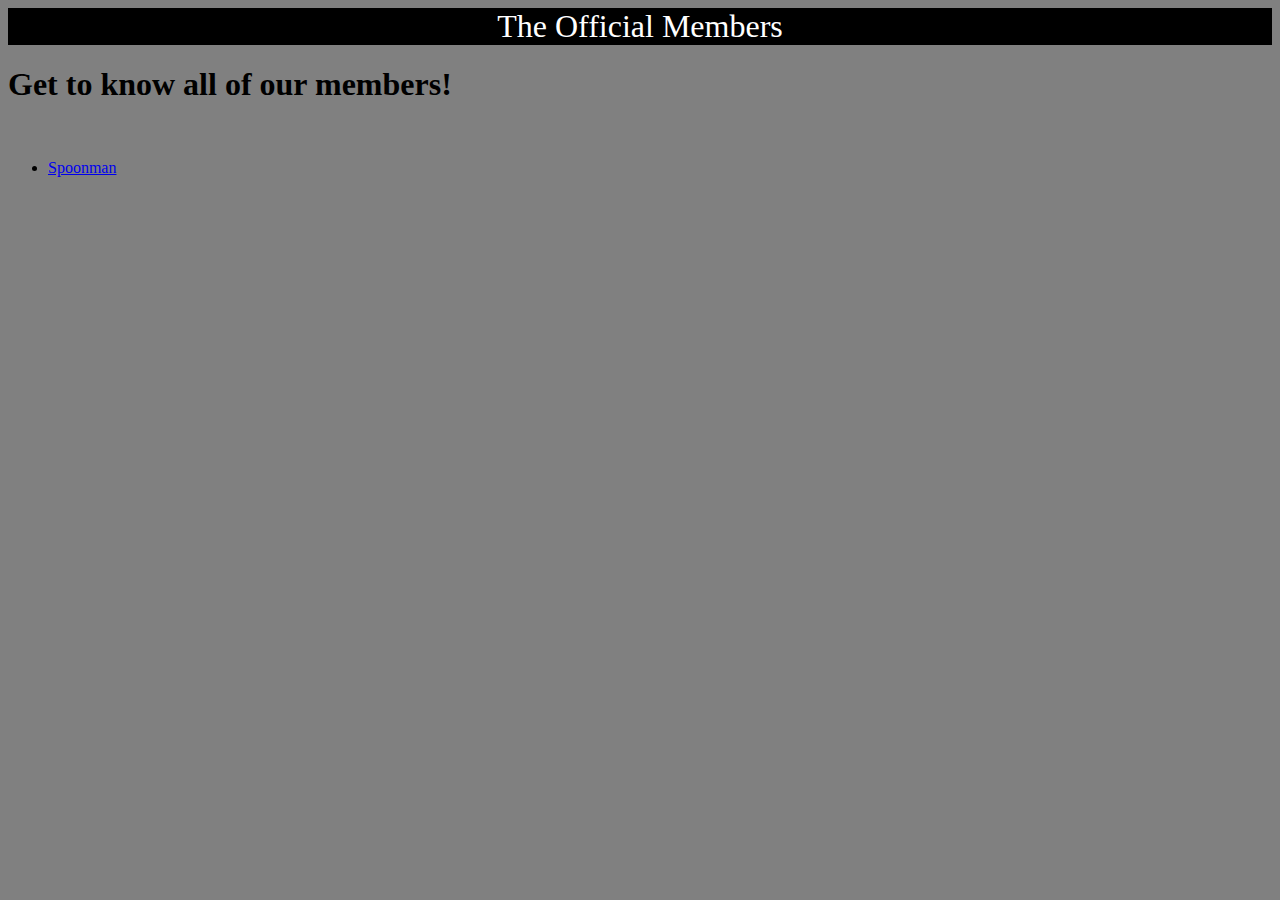
==== pages/members.html @ 09964346 "Added Members files and styles" ====
<!DOCTYPE html>
<meta name="viewport" content="width=device-width, initial-scale=1.0">
 <title>Endshines Pub Members</title>
 <link href="members.css" rel="stylesheet">
 <head>
    <header> The Official Members</header>
 </head>
 <body>
    <h1>Get to know all of our members!</h1>
    <br>
    <ul>
        <li><a href="Members/spoonman.html">Spoonman</a></li>
    </ul>
 </body>
---- pages/members.css ----
body {
    background-color: gray;
}
header {
    font-size: 32px;
    text-align: center;
    background-color: black;
    color: white;
}
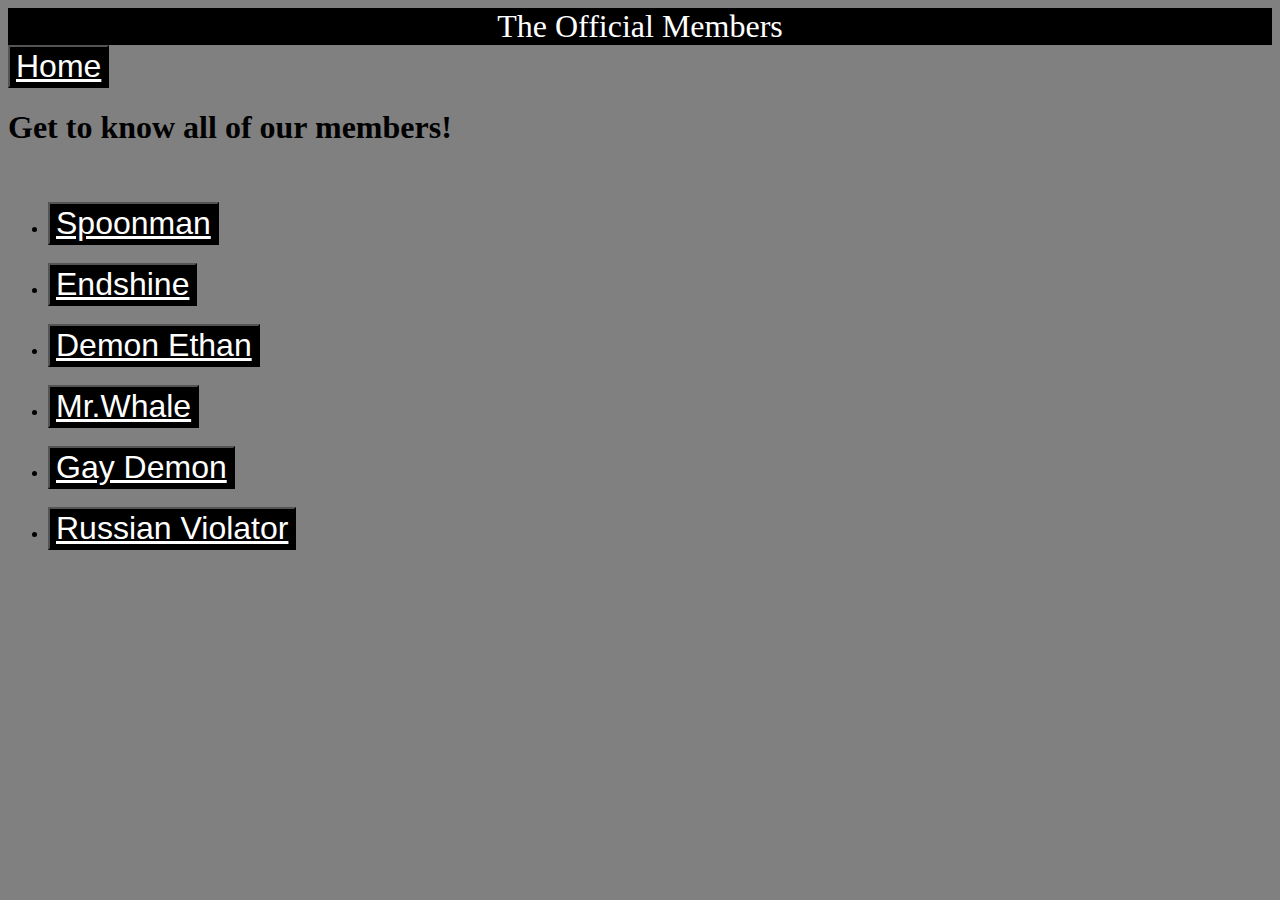
==== commit 1c73cab3: "Updated Members.html and endshine.html added endshine.css" ====
--- a/pages/members.html
+++ b/pages/members.html
@@ -4,11 +4,22 @@
  <link href="members.css" rel="stylesheet">
  <head>
     <header> The Official Members</header>
+    <button><a href="../index.html">Home</a></button>
  </head>
  <body>
     <h1>Get to know all of our members!</h1>
     <br>
     <ul>
-        <li><a href="Members/spoonman.html">Spoonman</a></li>
+        <li><button><a href="Members/spoonman.html">Spoonman</a></button></li>
+        <br>
+        <li><button><a href="Members/endshine.html">Endshine</a></button></li>
+        <br>
+        <li><button><a href="Members/demonethan.html">Demon Ethan</a></button></li>
+        <br>
+        <li><button><a href="Members/mrwhale.html">Mr.Whale</a></button></li>
+        <br>
+        <li><button><a href="Members/gaydemon.html">Gay Demon</a></button></li>
+        <br>
+        <li><button><a href="Members/russianviolator.html">Russian Violator</a></button></li>
     </ul>
  </body>--- a/pages/members.css
+++ b/pages/members.css
@@ -7,3 +7,10 @@
     background-color: black;
     color: white;
 }
+button {
+    background-color: black;
+    font-size: 32px;
+}
+a {
+    color: white;
+}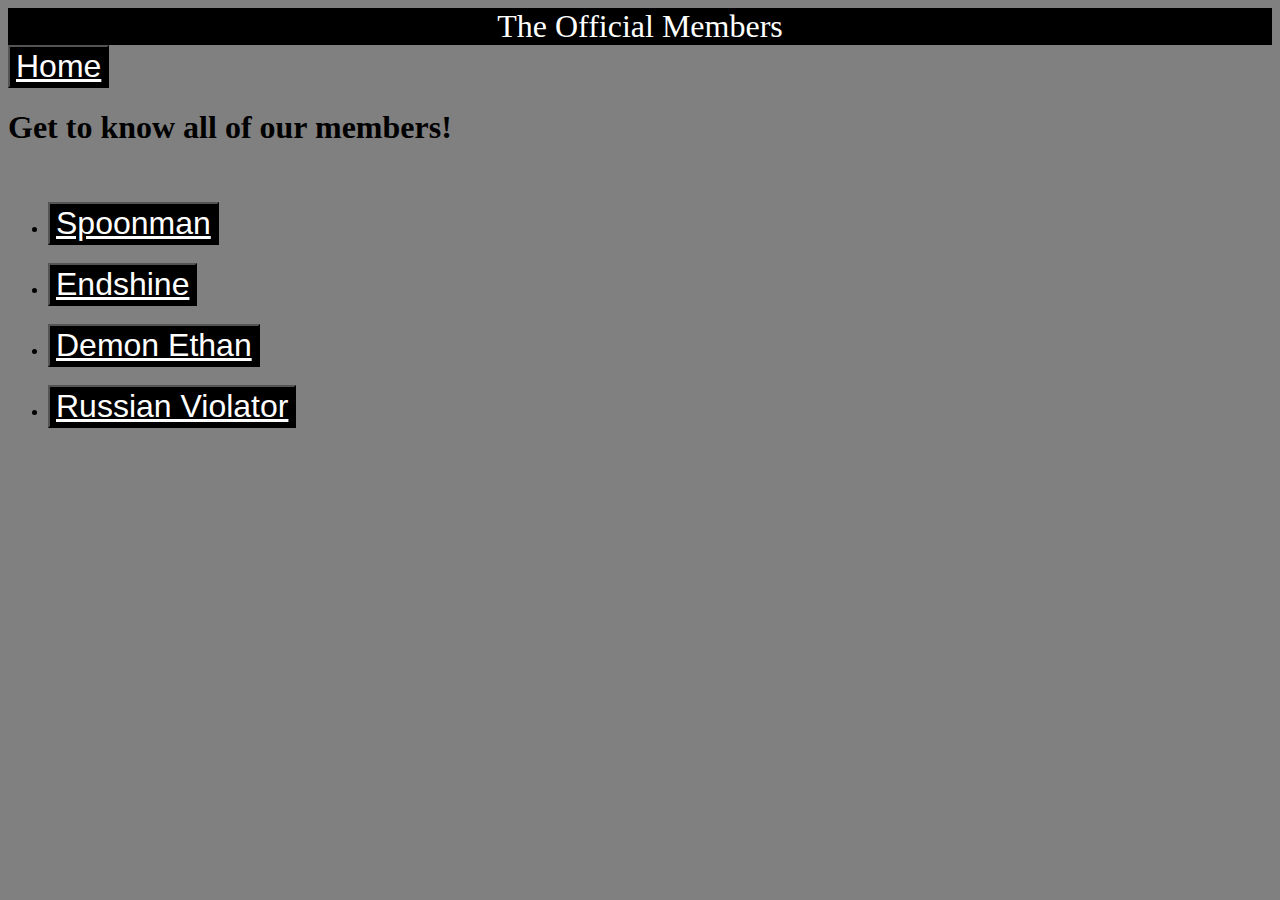
==== commit 78eb2f47: "updated Ethan and Victor files" ====
--- a/pages/members.html
+++ b/pages/members.html
@@ -16,10 +16,6 @@
         <br>
         <li><button><a href="Members/demonethan.html">Demon Ethan</a></button></li>
         <br>
-        <li><button><a href="Members/mrwhale.html">Mr.Whale</a></button></li>
-        <br>
-        <li><button><a href="Members/gaydemon.html">Gay Demon</a></button></li>
-        <br>
         <li><button><a href="Members/russianviolator.html">Russian Violator</a></button></li>
     </ul>
  </body>